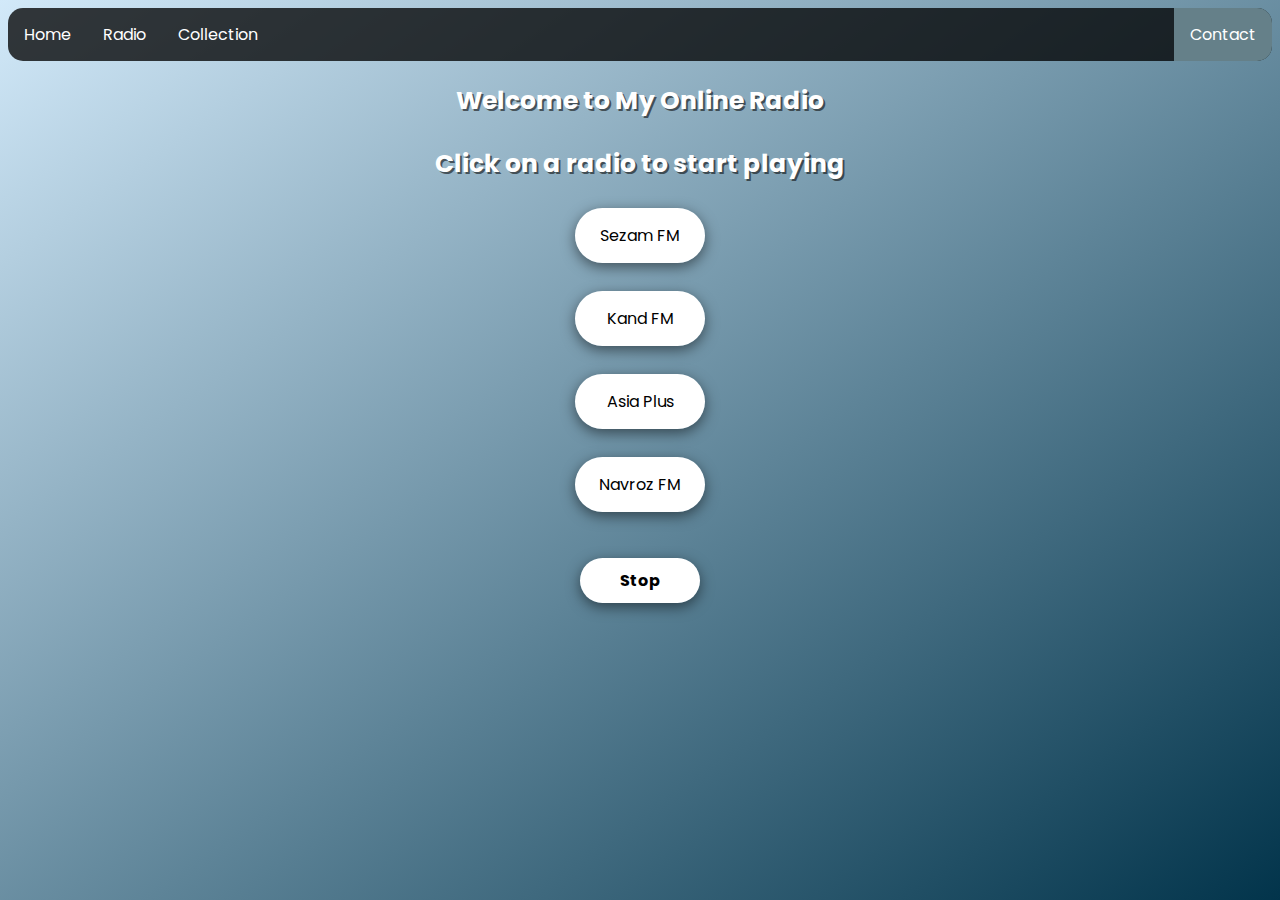
==== radio.html @ 8828fe6d "1" ====
<!DOCTYPE html>
<html>
<head>
    <meta charset="utf-8" />
<meta name="viewport" content="width=device-width, initial-scale=1" />
  <link href="style.css" rel="stylesheet" />
  <link rel="stylesheet" href="https://fonts.googleapis.com/css?family=Poppins">
</head>
<body>
    <ul>
        <li><a href="home.html">Home</a></li>
        <li><a href="radio.html">Radio</a></li>
        <li><a href="collection.html">Collection</a></li>
        <li style="float:right"><a class="contact" href="contact.html">Contact</a></li>
      </ul>
    
 <h2 style="font-family:poppins"><center>Welcome to My Online Radio</center></h2>
<h3 style="font-family:poppins"><center>Click on a radio to start playing</center></h3>


<center><div class="button"  onclick="playAudio('http://sezamfm.com:8000/stream')">Sezam FM</div></center>
<br>
<center><div class="button"  onclick="playAudio('https://myradio24.org/tamish')">Kand FM</div></center>
<br>
<center><div class="button"  onclick="playAudio('http://62.122.137.82:8020/ap')">Asia Plus</div></center>
<br>
<center><div class="button"  onclick="playAudio('http://navruzfm.uz:9000/navruz_low')">Navroz FM</div></center>
<br>

<br>
<center><div class="button" id="stop" onclick="window.location.reload();">Stop</button></div></center>

<script>
function playAudio(url) {
  var audio = new Audio(url);
  audio.play();
}
</script>


</body>
</html>
---- style.css ----
/*Button*/
.button {
    background: linear-gradient(rgb(255, 255, 255), rgb(255, 255, 255));
    border-radius:50px;
    box-shadow: 0px 4px 14px rgba(0,0,0,0.5);
    display: flex;
    justify-content: center;
    align-items: center;
    margin-bottom:10px;
    padding:15px;
    align-items:center;
    font-family:Poppins;
    width:100px
  }
  
      .button:hover {
    background: linear-gradient(rgba(255, 255, 255, 0.995),  rgb(150, 188, 194));
    transform: translateY(4px);
    background-color: rgb(180, 170, 157);
    
  }
  #stop {
    padding:10px;
    font-weight: bold;
  }
  /*Menu Bar*/
  ul {
    list-style-type: none;
    margin: 0;
    padding: 0;
    overflow: hidden;
    background-color:rgba(0, 0, 0, 0.768);
    border-radius:15px;
  }
  
  li {
    float: left;
    padding:1
  }
  
  li a {
    display: block;
    color: white;
    text-align: center;
    padding: 14px 16px;
    text-decoration: none;
    font-family:Poppins;
  }
  
  li a:hover:not(.active) {
    background-color: #111;
  }
  
  .contact {
    background-color: #658089;
  }
  /*Background*/
  body {
    background-image: linear-gradient(to bottom right, #d2e9f9, rgb(2, 52, 75));
    z-index:0;
    background-size: cover;
    background-position: center;
    background-attachment: fixed;
    
  }
  h2, h3 {
    color:white;
    text-shadow:2px 2px #0d0d0d99;
    font-size:25px
   
  }
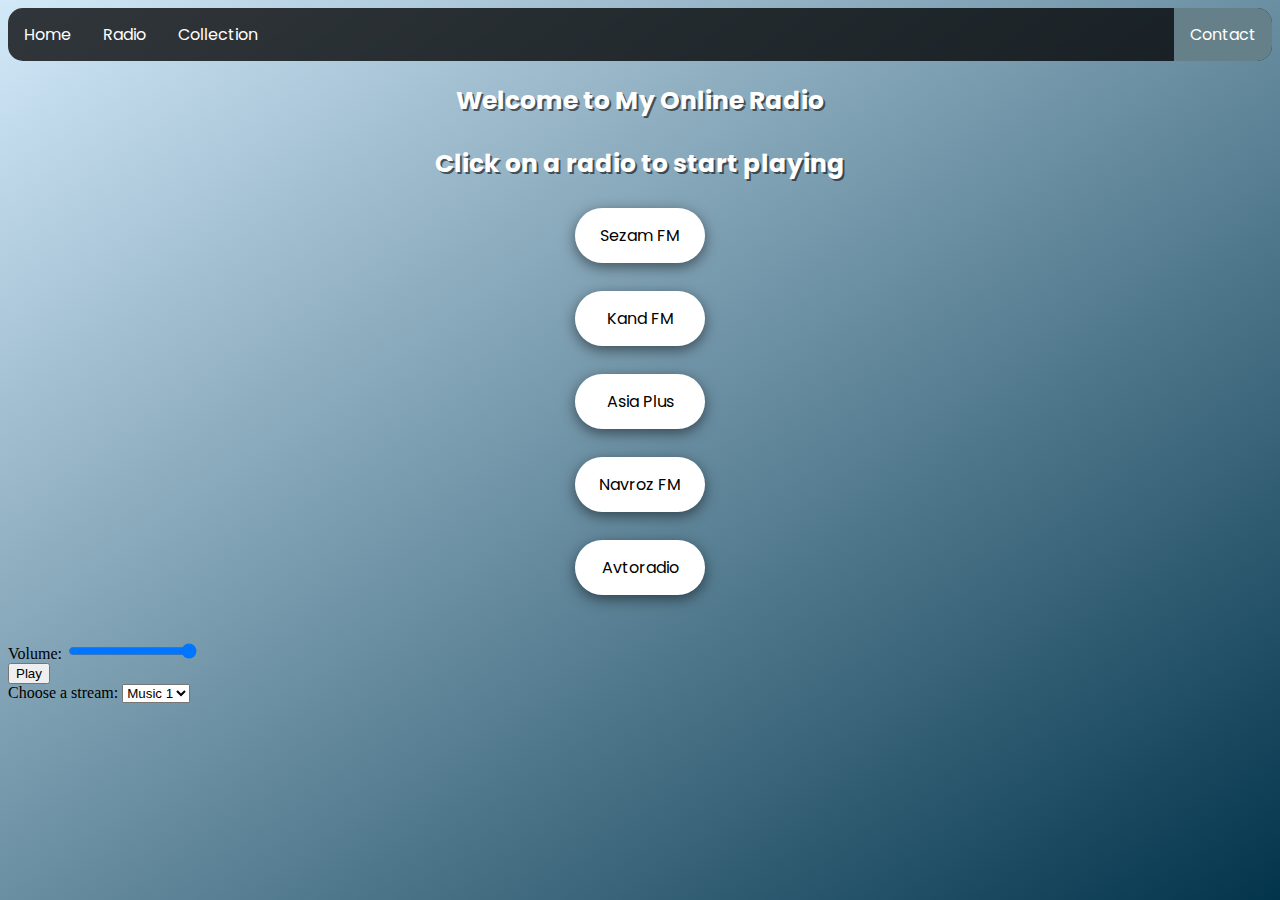
==== commit b772f720: "f" ====
--- a/radio.html
+++ b/radio.html
@@ -26,17 +26,26 @@
 <br>
 <center><div class="button"  onclick="playAudio('http://navruzfm.uz:9000/navruz_low')">Navroz FM</div></center>
 <br>
-
+<center><div class="button"  onclick="playAudio('http://178.88.167.62:8080/AVTORADIO_192')">Avtoradio</div></center>
 <br>
-<center><div class="button" id="stop" onclick="window.location.reload();">Stop</button></div></center>
-
-<script>
-function playAudio(url) {
-  var audio = new Audio(url);
-  audio.play();
-}
-</script>
-
-
+</body>
+<body>
+<audio id="player">
+  <source src="http://178.88.167.62:8080/AVTORADIO_192" type="audio/mpeg">
+  Your browser does not support the audio element.
+</audio>
+<br>
+<label for="volume">Volume:</label>
+<input style="color:red" type="range" id="volume" min="0" max="1" step="0.01" value="1">
+<br>
+<button id="play-pause">Play</button>
+<br>
+<label for="audio-streams">Choose a stream:</label>
+<select id="audio-streams">
+  <option value="http://178.88.167.62:8080/AVTORADIO_192">Music 1</option>
+  <option value="http://sezamfm.com:8000/stream">Music 2</option>
+  <option value="https://example.com/music3.mp3">Music 3</option>
+</select>
+<script src="music-player.js"></script>
 </body>
 </html>
--- a/style.css
+++ b/style.css
@@ -11,18 +11,15 @@
     padding:15px;
     align-items:center;
     font-family:Poppins;
-    width:100px
+    width:100px;
+    transition: all 0.3s ease-in-out;
   }
   
       .button:hover {
     background: linear-gradient(rgba(255, 255, 255, 0.995),  rgb(150, 188, 194));
-    transform: translateY(4px);
+    transform: translateY(3px);
     background-color: rgb(180, 170, 157);
     
-  }
-  #stop {
-    padding:10px;
-    font-weight: bold;
   }
   /*Menu Bar*/
   ul {
@@ -70,3 +67,4 @@
     font-size:25px
    
   }
+  /*play/pause*/
